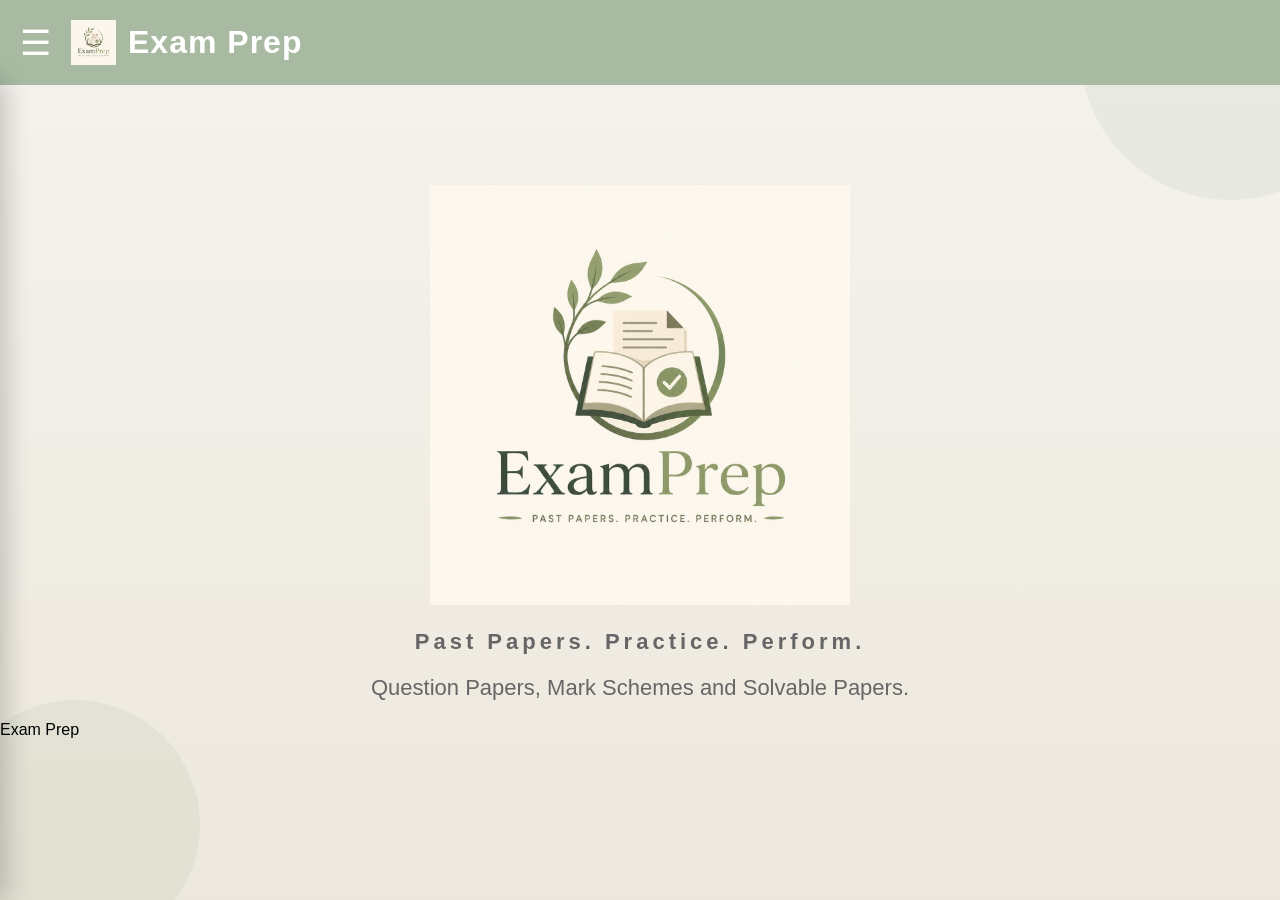
==== index.html @ 93e320ad "Add logo text to index.html" ====
<!DOCTYPE html>
<html>

<head>
<meta charset="UTF-8">
<meta name="viewport" content="width=device-width, initial-scale=1.0">
<title>Exam Prep</title>

<link rel="stylesheet" href="style.css">
</head>
<div class="circle1"></div>
<div class="circle2"></div>
<body>

<div class="topbar">

<div class="hamburger" onclick="toggleMenu()" id="menuBtn">
☰
</div>

<div class="logo-container">

<img src="images/logo.png" alt="Exam Prep Logo">

<span>Exam Prep</span>

</div>
</div>

<div id="sidebar">

<a href="igcse.html">IGCSE</a>

<a href="alevel.html">A Level</a>

<a href="practice.html">Solvable Papers</a>

</div>

<section class="hero">

<img
src="images/logo.png"
class="hero-logo"
alt="Exam Prep Logo"
>

<p class="tagline">
Past Papers. Practice. Perform.
</p>

<p class="hero-subtitle">
Question Papers, Mark Schemes
and Solvable Papers.
</p>

</section>

<script src="script.js"></script>

</body>

<div class="logo-text">
Exam Prep
</div>
---- style.css ----
*{
margin:0;
padding:0;
box-sizing:border-box;
}

body{
font-family:Arial,sans-serif;

background:
linear-gradient(
180deg,
#F5F3EE 0%,
#EDE8DD 100%
);

min-height:100vh;
}

/* TOP BAR */

.topbar{
background:#A8BBA2;
display:flex;
align-items:center;
padding:20px;
color:white;
gap:20px;
}

.hamburger{
font-size:35px;
cursor:pointer;
transition:.3s;
}

.hamburger:hover{
transform:scale(1.15);
}
/* SIDEBAR */

#sidebar{
position:fixed;
top:73px;
left:-300px;
width:300px;
height:calc(100% - 73px);
background:linear-gradient(180deg,#7E9C7A,#5F7F5C);
padding-top:30px;
transition:0.35s ease;
z-index:9999;
box-shadow:8px 0 25px rgba(0,0,0,0.18);
border-top-right-radius:25px;
}

#sidebar a{
display:block;
padding:20px 30px;
color:white;
text-decoration:none;
font-size:20px;
font-weight:bold;
transition:0.3s;
}

#sidebar a:hover{
background:rgba(255,255,255,0.15);
padding-left:40px;
}

/* HERO */

.hero{
text-align:center;
margin-top:120px;
padding:20px;
}

.hero h1{
font-size:72px;
color:#556B54;
line-height:1.1;
max-width:900px;
margin:auto;
}

.hero p{
margin-top:20px;
font-size:22px;
color:#666;
}
.title{
text-align:center;
margin-top:40px;
color:#556B54;
}

.grid{
display:grid;
grid-template-columns:repeat(auto-fit,minmax(220px,1fr));
gap:20px;
padding:50px;
}

.card{
background:white;
padding:40px;
border-radius:15px;
text-align:center;
text-decoration:none;
color:#556B54;
font-weight:bold;
box-shadow:0 4px 10px rgba(0,0,0,.08);

transition:all 0.3s ease;
}

.card:hover{
transform:translateY(-8px);
box-shadow:0 12px 25px rgba(0,0,0,.15);
}
.logo{
font-size:32px;
font-weight:700;
letter-spacing:1px;
}
.hero{
animation:fadeIn 1.5s ease;
}

@keyframes fadeIn{

from{
opacity:0;
transform:translateY(40px);
}

to{
opacity:1;
transform:translateY(0);
}

}
.quote{
font-style:italic;
margin-top:20px;
color:#7E9C7A;
font-size:20px;
}

.circle1{
position:fixed;
width:300px;
height:300px;
background:rgba(168,187,162,0.15);
border-radius:50%;
top:-100px;
right:-100px;
z-index:-1;
}

.circle2{
position:fixed;
width:250px;
height:250px;
background:rgba(126,156,122,0.1);
border-radius:50%;
bottom:-50px;
left:-50px;
z-index:-1;
}

.hamburger{
font-size:35px;
cursor:pointer;
transition:0.3s;
user-select:none;
}

.hamburger:hover{
transform:scale(1.1);
}

.logo-container{
display:flex;
align-items:center;
gap:12px;
}

.logo-container img{
height:45px;
width:auto;
}

.logo-container span{
font-size:32px;
font-weight:700;
color:white;
letter-spacing:1px;
}
.hero{
text-align:center;
margin-top:80px;
padding:20px;
}

.hero-logo{
width:420px;
max-width:90%;
animation:fadeIn 1.2s ease;
}

.tagline{
margin-top:25px;
font-size:22px;
letter-spacing:4px;
color:#7E9C7A;
font-weight:600;
}

.hero-subtitle{
margin-top:20px;
font-size:20px;
color:#666;
}
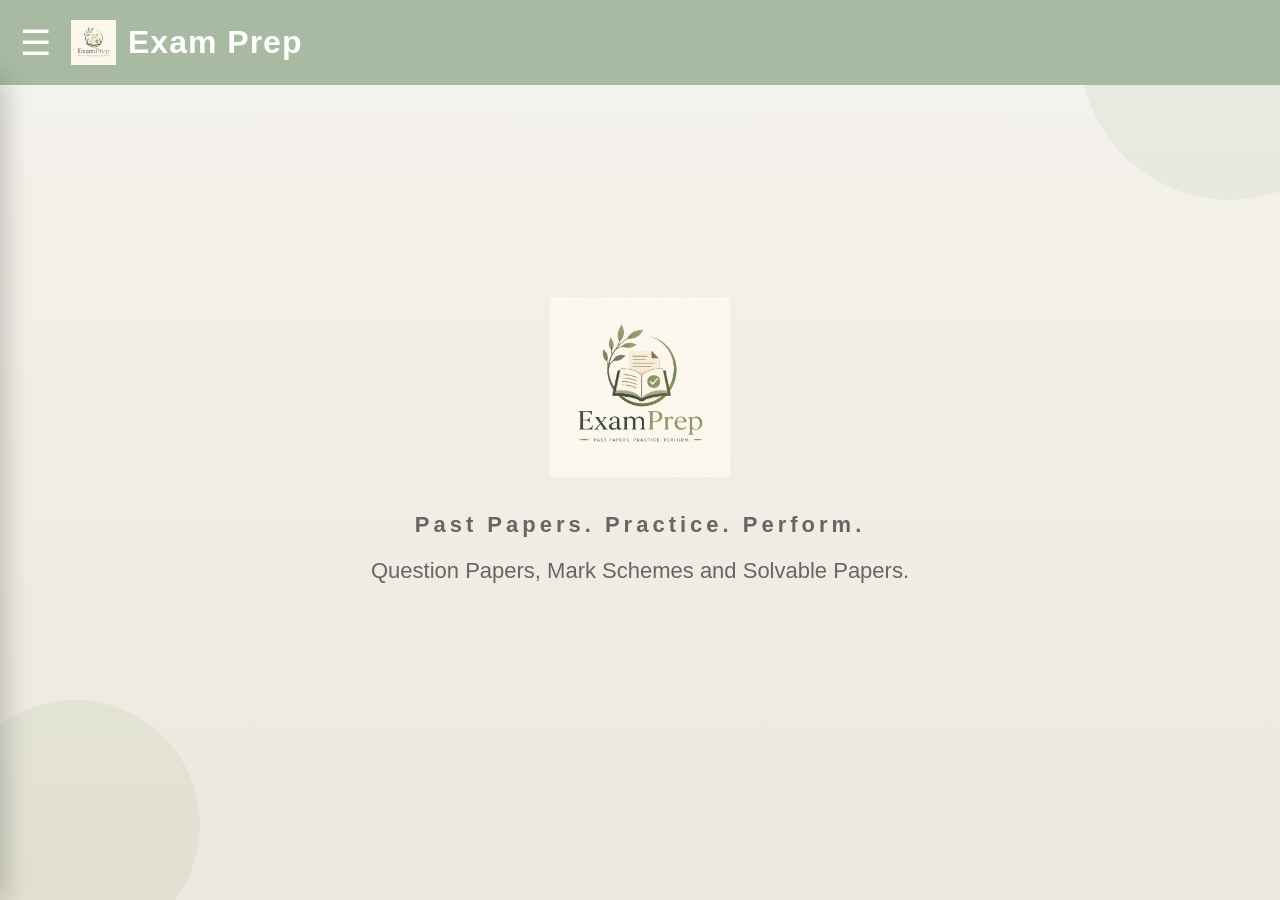
==== commit b29af873: "Update index.html" ====
--- a/index.html
+++ b/index.html
@@ -59,7 +59,3 @@
 <script src="script.js"></script>
 
 </body>
-
-<div class="logo-text">
-Exam Prep
-</div>
--- a/style.css
+++ b/style.css
@@ -198,16 +198,18 @@
 color:white;
 letter-spacing:1px;
 }
-.hero{
-text-align:center;
-margin-top:80px;
+
+.hero{
+text-align:center;
+margin-top:40px;
 padding:20px;
 }
 
 .hero-logo{
-width:420px;
-max-width:90%;
+width:180px;
+height:auto;
 animation:fadeIn 1.2s ease;
+margin-bottom:15px;
 }
 
 .tagline{
@@ -223,3 +225,17 @@
 font-size:20px;
 color:#666;
 }
+
+.logo-text{
+font-size:32px;
+font-weight:700;
+color:white;
+}
+
+.hero{
+min-height:70vh;
+display:flex;
+flex-direction:column;
+justify-content:center;
+align-items:center;
+}
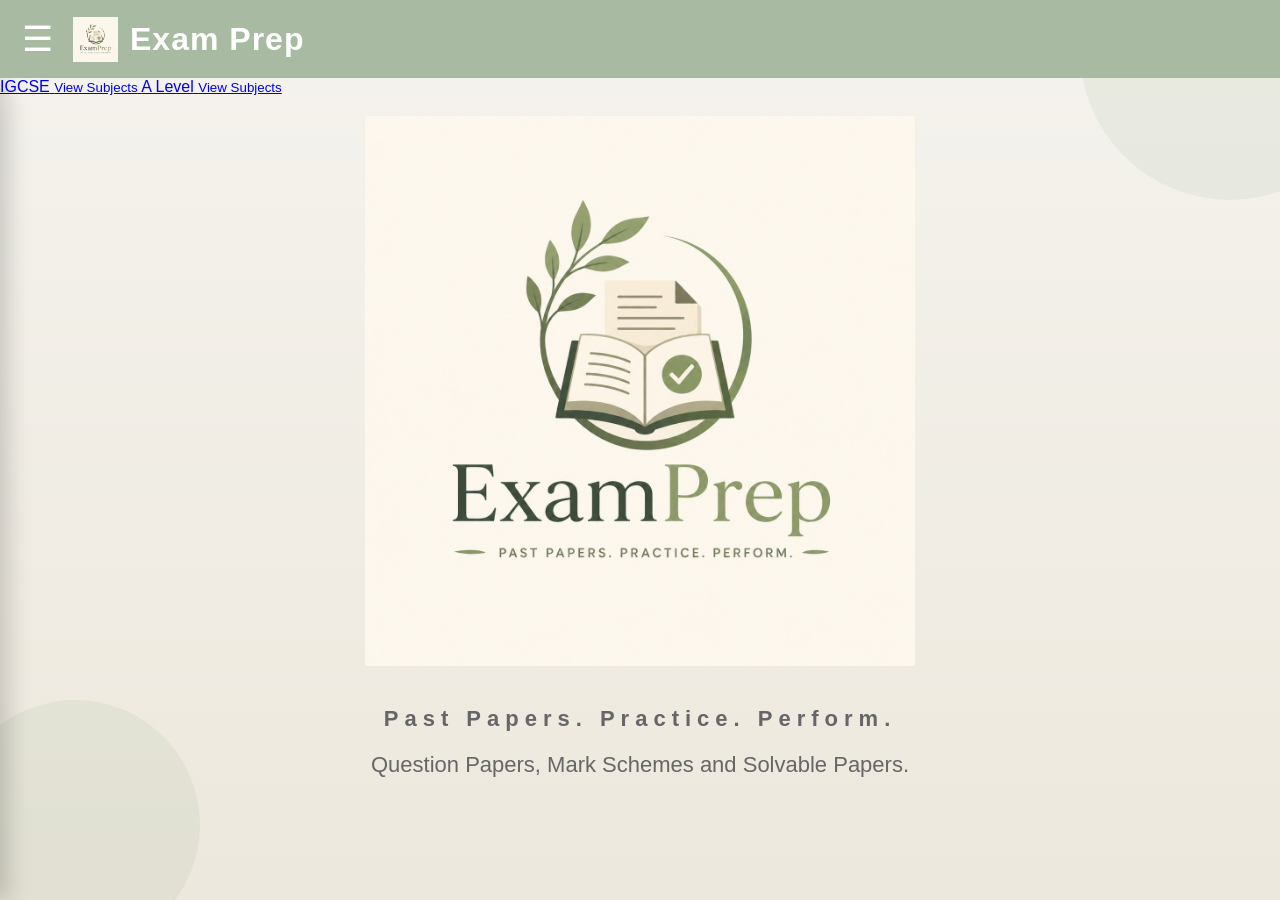
==== commit 268d203e: "Update index.html" ====
--- a/index.html
+++ b/index.html
@@ -37,6 +37,16 @@
 
 </div>
 
+  <a href="igcse.html" class="side-panel left-panel">
+    <span>IGCSE</span>
+    <small>View Subjects</small>
+</a>
+
+<a href="alevel.html" class="side-panel right-panel">
+    <span>A Level</span>
+    <small>View Subjects</small>
+</a>
+  
 <section class="hero">
 
 <img
--- a/style.css
+++ b/style.css
@@ -1,241 +1,288 @@
 *{
-margin:0;
-padding:0;
-box-sizing:border-box;
+    margin:0;
+    padding:0;
+    box-sizing:border-box;
 }
 
 body{
-font-family:Arial,sans-serif;
-
-background:
-linear-gradient(
-180deg,
-#F5F3EE 0%,
-#EDE8DD 100%
-);
-
-min-height:100vh;
+    font-family:Arial, sans-serif;
+    background:linear-gradient(180deg, #F5F3EE 0%, #EDE8DD 100%);
+    min-height:100vh;
+    overflow-x:hidden;
 }
 
 /* TOP BAR */
 
 .topbar{
-background:#A8BBA2;
-display:flex;
-align-items:center;
-padding:20px;
-color:white;
-gap:20px;
+    background:#A8BBA2;
+    display:flex;
+    align-items:center;
+    padding:18px 22px;
+    color:white;
+    gap:20px;
+    height:78px;
+    position:relative;
+    z-index:10000;
 }
 
 .hamburger{
-font-size:35px;
-cursor:pointer;
-transition:.3s;
+    font-size:35px;
+    cursor:pointer;
+    transition:0.3s ease;
+    user-select:none;
 }
 
 .hamburger:hover{
-transform:scale(1.15);
-}
+    transform:scale(1.12);
+}
+
+.logo-text{
+    font-size:32px;
+    font-weight:700;
+    color:white;
+    letter-spacing:1px;
+}
+
+/* If you are using the tiny logo in the navbar */
+
+.logo-container{
+    display:flex;
+    align-items:center;
+    gap:12px;
+}
+
+.logo-container img{
+    height:45px;
+    width:auto;
+}
+
+.logo-container span{
+    font-size:32px;
+    font-weight:700;
+    color:white;
+    letter-spacing:1px;
+}
+
 /* SIDEBAR */
 
 #sidebar{
-position:fixed;
-top:73px;
-left:-300px;
-width:300px;
-height:calc(100% - 73px);
-background:linear-gradient(180deg,#7E9C7A,#5F7F5C);
-padding-top:30px;
-transition:0.35s ease;
-z-index:9999;
-box-shadow:8px 0 25px rgba(0,0,0,0.18);
-border-top-right-radius:25px;
+    position:fixed;
+    top:78px;
+    left:-300px;
+    width:300px;
+    height:calc(100vh - 78px);
+    background:linear-gradient(180deg, #7E9C7A, #5F7F5C);
+    padding-top:35px;
+    transition:0.35s ease;
+    z-index:9999;
+    box-shadow:8px 0 25px rgba(0,0,0,0.18);
+    border-top-right-radius:25px;
 }
 
 #sidebar a{
-display:block;
-padding:20px 30px;
-color:white;
-text-decoration:none;
-font-size:20px;
-font-weight:bold;
-transition:0.3s;
+    display:block;
+    padding:20px 30px;
+    color:white;
+    text-decoration:none;
+    font-size:20px;
+    font-weight:bold;
+    transition:0.3s ease;
 }
 
 #sidebar a:hover{
-background:rgba(255,255,255,0.15);
-padding-left:40px;
-}
-
-/* HERO */
+    background:rgba(255,255,255,0.15);
+    padding-left:42px;
+}
+
+/* Hide old close button if it still exists */
+
+.close-btn{
+    display:none;
+}
+
+/* BACKGROUND DECORATION */
+
+.circle1{
+    position:fixed;
+    width:300px;
+    height:300px;
+    background:rgba(168,187,162,0.15);
+    border-radius:50%;
+    top:-100px;
+    right:-100px;
+    z-index:-1;
+}
+
+.circle2{
+    position:fixed;
+    width:250px;
+    height:250px;
+    background:rgba(126,156,122,0.1);
+    border-radius:50%;
+    bottom:-50px;
+    left:-50px;
+    z-index:-1;
+}
+
+/* HOMEPAGE HERO */
 
 .hero{
-text-align:center;
-margin-top:120px;
-padding:20px;
+    min-height:70vh;
+    display:flex;
+    flex-direction:column;
+    justify-content:center;
+    align-items:center;
+    text-align:center;
+    padding:20px;
+    animation:fadeIn 1.2s ease;
+}
+
+.hero-logo{
+    width:550px;
+    max-width:90%;
+    height:auto;
+    margin-bottom:20px;
+}
+
+.tagline{
+    margin-top:5px;
+    font-size:22px;
+    letter-spacing:6px;
+    color:#6F846A;
+    font-weight:700;
+}
+
+.hero-subtitle{
+    margin-top:18px;
+    font-size:20px;
+    color:#666;
 }
 
 .hero h1{
-font-size:72px;
-color:#556B54;
-line-height:1.1;
-max-width:900px;
-margin:auto;
+    font-size:72px;
+    color:#556B54;
+    line-height:1.1;
+    max-width:900px;
+    margin:auto;
 }
 
 .hero p{
-margin-top:20px;
-font-size:22px;
-color:#666;
-}
+    margin-top:20px;
+    font-size:22px;
+    color:#666;
+}
+
+/* PAGE TITLES */
+
 .title{
-text-align:center;
-margin-top:40px;
-color:#556B54;
-}
+    text-align:center;
+    margin-top:50px;
+    color:#556B54;
+    font-size:42px;
+}
+
+/* GRID AND CARDS */
 
 .grid{
-display:grid;
-grid-template-columns:repeat(auto-fit,minmax(220px,1fr));
-gap:20px;
-padding:50px;
+    display:grid;
+    grid-template-columns:repeat(auto-fit, minmax(220px, 1fr));
+    gap:25px;
+    padding:50px;
 }
 
 .card{
-background:white;
-padding:40px;
-border-radius:15px;
-text-align:center;
-text-decoration:none;
-color:#556B54;
-font-weight:bold;
-box-shadow:0 4px 10px rgba(0,0,0,.08);
-
-transition:all 0.3s ease;
+    background:white;
+    padding:40px;
+    border-radius:18px;
+    text-align:center;
+    text-decoration:none;
+    color:#556B54;
+    font-weight:bold;
+    font-size:20px;
+    box-shadow:0 4px 10px rgba(0,0,0,0.08);
+    transition:0.3s ease;
 }
 
 .card:hover{
-transform:translateY(-8px);
-box-shadow:0 12px 25px rgba(0,0,0,.15);
-}
-.logo{
-font-size:32px;
-font-weight:700;
-letter-spacing:1px;
-}
-.hero{
-animation:fadeIn 1.5s ease;
-}
+    transform:translateY(-8px);
+    box-shadow:0 12px 25px rgba(0,0,0,0.15);
+}
+
+/* SMALL QUOTE TEXT */
+
+.quote{
+    font-style:italic;
+    margin-top:20px;
+    color:#7E9C7A;
+    font-size:20px;
+}
+
+/* ANIMATION */
 
 @keyframes fadeIn{
-
-from{
-opacity:0;
-transform:translateY(40px);
-}
-
-to{
-opacity:1;
-transform:translateY(0);
-}
-
-}
-.quote{
-font-style:italic;
-margin-top:20px;
-color:#7E9C7A;
-font-size:20px;
-}
-
-.circle1{
-position:fixed;
-width:300px;
-height:300px;
-background:rgba(168,187,162,0.15);
-border-radius:50%;
-top:-100px;
-right:-100px;
-z-index:-1;
-}
-
-.circle2{
-position:fixed;
-width:250px;
-height:250px;
-background:rgba(126,156,122,0.1);
-border-radius:50%;
-bottom:-50px;
-left:-50px;
-z-index:-1;
-}
-
-.hamburger{
-font-size:35px;
-cursor:pointer;
-transition:0.3s;
-user-select:none;
-}
-
-.hamburger:hover{
-transform:scale(1.1);
-}
-
-.logo-container{
-display:flex;
-align-items:center;
-gap:12px;
-}
-
-.logo-container img{
-height:45px;
-width:auto;
-}
-
-.logo-container span{
-font-size:32px;
-font-weight:700;
-color:white;
-letter-spacing:1px;
-}
-
-.hero{
-text-align:center;
-margin-top:40px;
-padding:20px;
-}
-
-.hero-logo{
-width:180px;
-height:auto;
-animation:fadeIn 1.2s ease;
-margin-bottom:15px;
-}
-
-.tagline{
-margin-top:25px;
-font-size:22px;
-letter-spacing:4px;
-color:#7E9C7A;
-font-weight:600;
-}
-
-.hero-subtitle{
-margin-top:20px;
-font-size:20px;
-color:#666;
-}
-
-.logo-text{
-font-size:32px;
-font-weight:700;
-color:white;
-}
-
-.hero{
-min-height:70vh;
-display:flex;
-flex-direction:column;
-justify-content:center;
-align-items:center;
-}
+    from{
+        opacity:0;
+        transform:translateY(35px);
+    }
+
+    to{
+        opacity:1;
+        transform:translateY(0);
+    }
+}
+
+/* MOBILE RESPONSIVE */
+
+@media(max-width:768px){
+
+    .topbar{
+        height:70px;
+        padding:15px 18px;
+    }
+
+    .hamburger{
+        font-size:32px;
+    }
+
+    .logo-text,
+    .logo-container span{
+        font-size:26px;
+    }
+
+    .logo-container img{
+        height:38px;
+    }
+
+    #sidebar{
+        top:70px;
+        height:calc(100vh - 70px);
+        width:260px;
+        left:-260px;
+    }
+
+    .hero{
+        min-height:75vh;
+    }
+
+    .hero-logo{
+        width:360px;
+        max-width:95%;
+    }
+
+    .tagline{
+        font-size:16px;
+        letter-spacing:4px;
+    }
+
+    .hero-subtitle{
+        font-size:17px;
+    }
+
+    .title{
+        font-size:34px;
+    }
+
+    .grid{
+        padding:30px;
+    }
+}
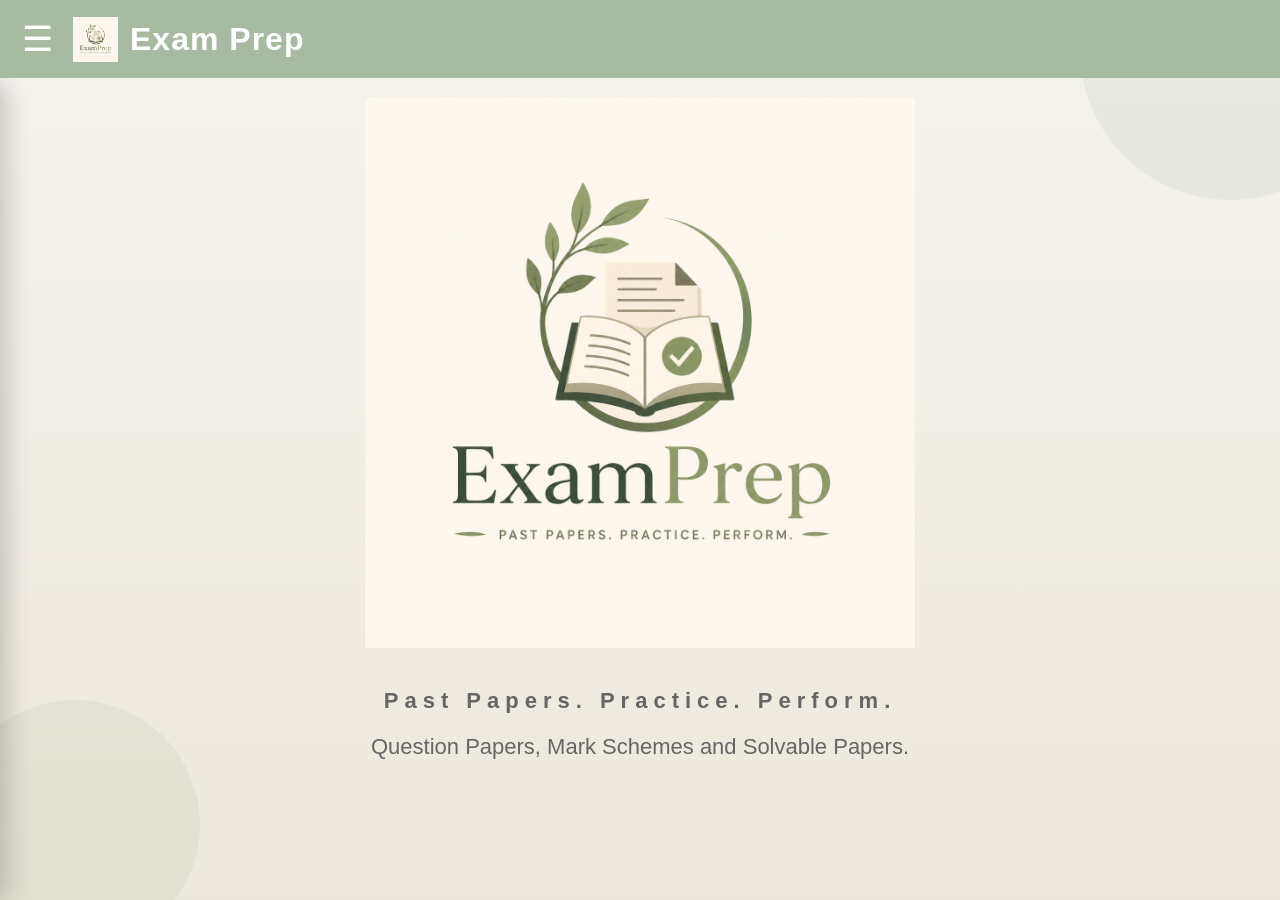
==== commit 7deeaaa9: "Update index.html" ====
--- a/index.html
+++ b/index.html
@@ -37,16 +37,6 @@
 
 </div>
 
-  <a href="igcse.html" class="side-panel left-panel">
-    <span>IGCSE</span>
-    <small>View Subjects</small>
-</a>
-
-<a href="alevel.html" class="side-panel right-panel">
-    <span>A Level</span>
-    <small>View Subjects</small>
-</a>
-  
 <section class="hero">
 
 <img
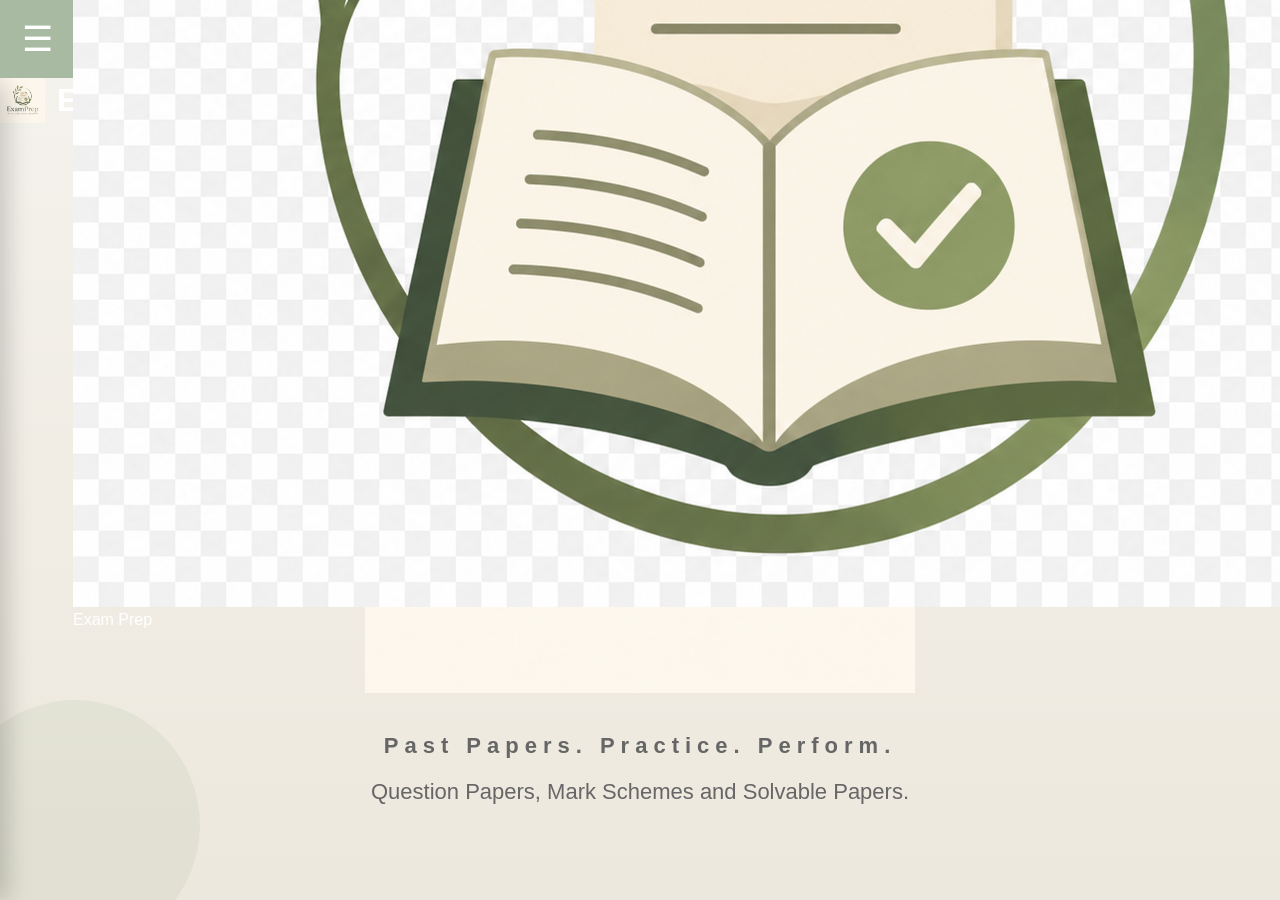
==== commit d8388ff9: "Update index.html" ====
--- a/index.html
+++ b/index.html
@@ -14,8 +14,15 @@
 
 <div class="topbar">
 
-<div class="hamburger" onclick="toggleMenu()" id="menuBtn">
-☰
+    <div class="hamburger" onclick="toggleMenu()" id="menuBtn">
+        ☰
+    </div>
+
+    <div class="nav-brand">
+        <img src="images/logo-icon.png" alt="Exam Prep Logo">
+        <span>Exam Prep</span>
+    </div>
+
 </div>
 
 <div class="logo-container">
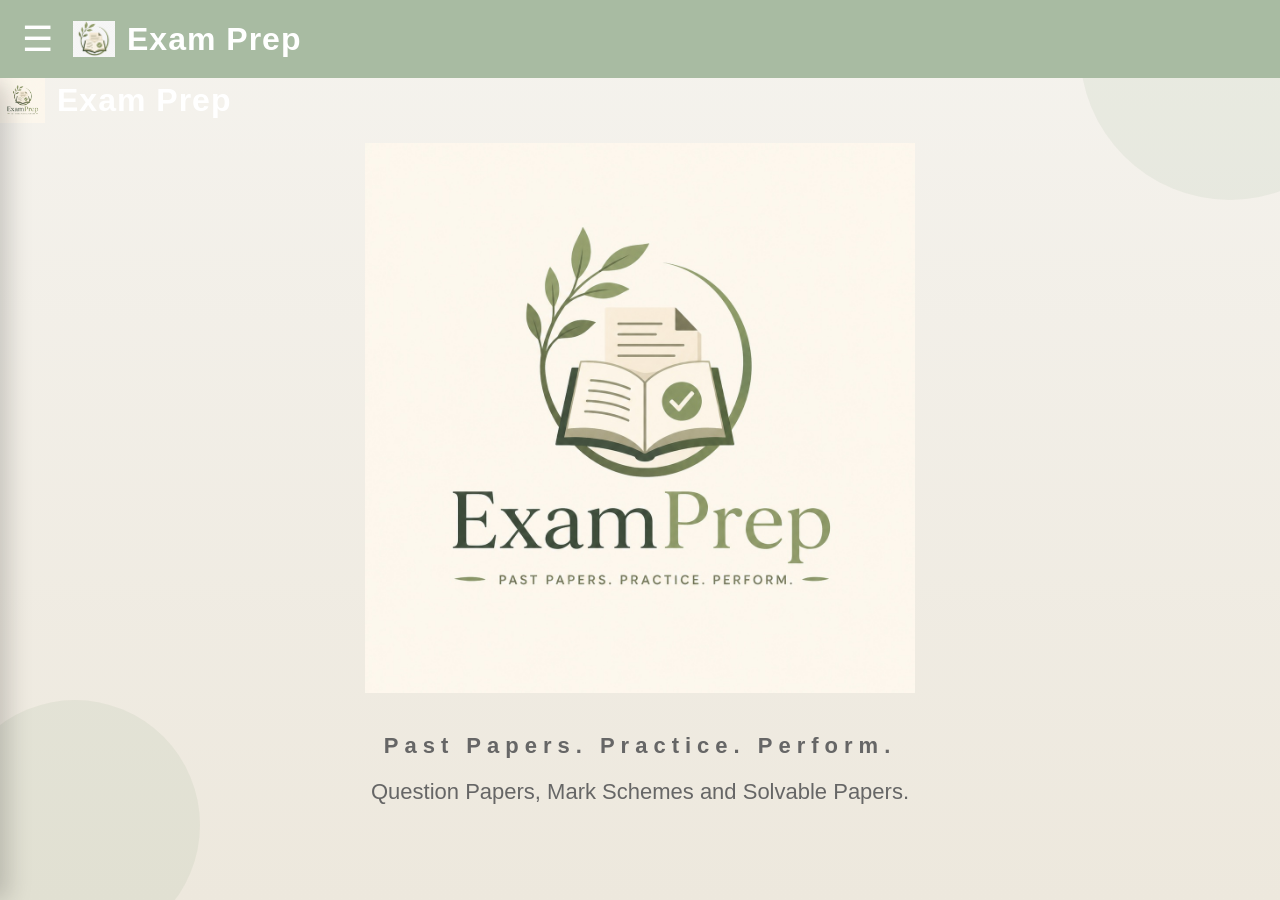
==== commit dfec892f: "Update index.html" ====
--- a/index.html
+++ b/index.html
@@ -22,6 +22,8 @@
         <img src="images/logo-icon.png" alt="Exam Prep Logo">
         <span>Exam Prep</span>
     </div>
+
+</div>
 
 </div>
 
--- a/style.css
+++ b/style.css
@@ -286,3 +286,22 @@
         padding:30px;
     }
 }
+
+.nav-brand{
+    display:flex;
+    align-items:center;
+    gap:12px;
+}
+
+.nav-brand img{
+    width:42px;
+    height:42px;
+    object-fit:contain;
+}
+
+.nav-brand span{
+    font-size:32px;
+    font-weight:700;
+    color:white;
+    letter-spacing:1px;
+}
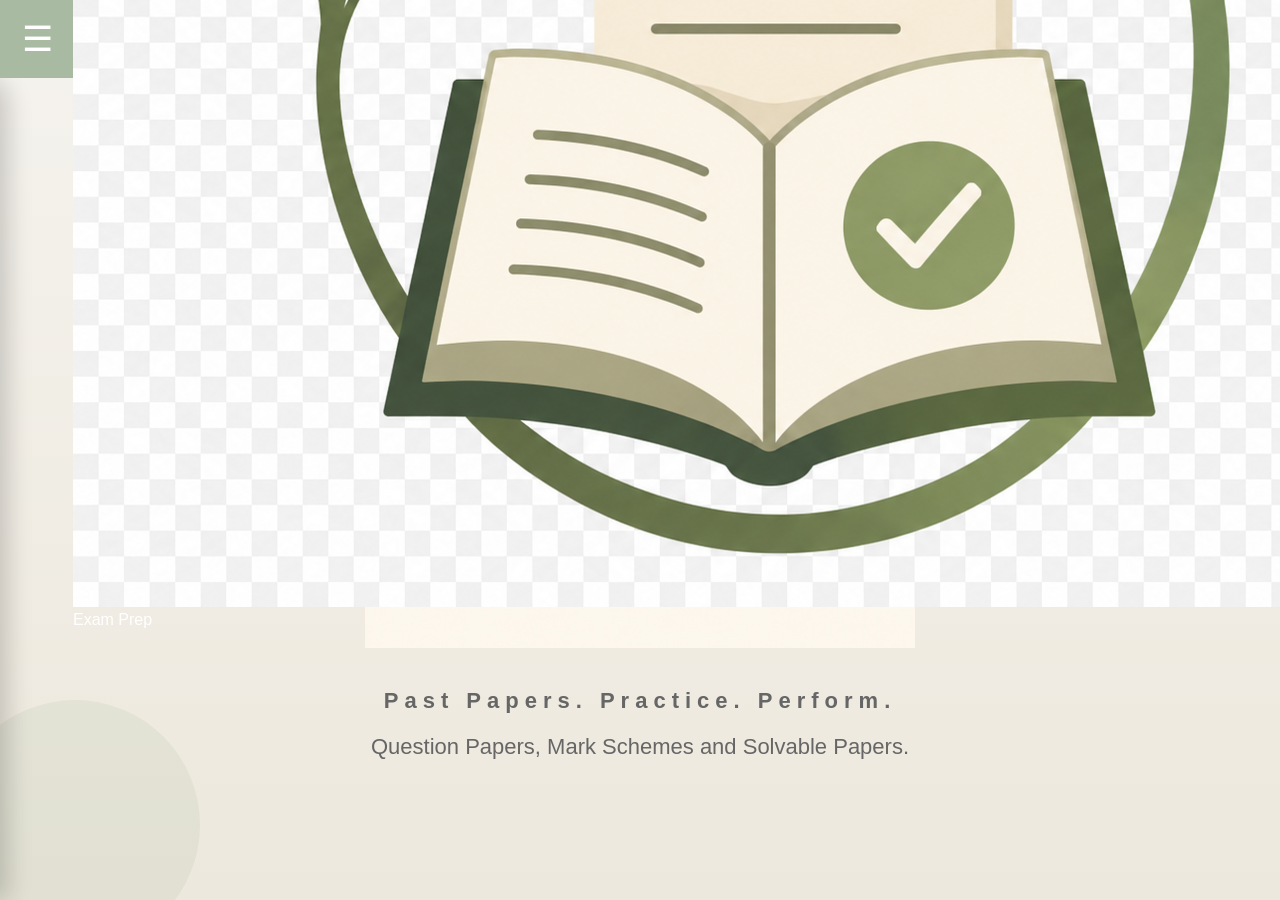
==== commit ad1dda14: "Update index.html" ====
--- a/index.html
+++ b/index.html
@@ -1,70 +1,60 @@
 <!DOCTYPE html>
-<html>
+<html lang="en">
 
 <head>
-<meta charset="UTF-8">
-<meta name="viewport" content="width=device-width, initial-scale=1.0">
-<title>Exam Prep</title>
+    <meta charset="UTF-8">
+    <meta name="viewport" content="width=device-width, initial-scale=1.0">
+    <title>Exam Prep</title>
+    <link rel="stylesheet" href="style.css">
+</head>
 
-<link rel="stylesheet" href="style.css">
-</head>
-<div class="circle1"></div>
-<div class="circle2"></div>
 <body>
 
-<div class="topbar">
+    <div class="circle1"></div>
+    <div class="circle2"></div>
 
-    <div class="hamburger" onclick="toggleMenu()" id="menuBtn">
-        ☰
+    <div class="topbar">
+
+        <div class="hamburger" onclick="toggleMenu()" id="menuBtn">
+            ☰
+        </div>
+
+        <div class="nav-brand">
+            <img src="images/logo-icon.png" alt="Exam Prep Logo">
+            <span>Exam Prep</span>
+        </div>
+
     </div>
 
-    <div class="nav-brand">
-        <img src="images/logo-icon.png" alt="Exam Prep Logo">
-        <span>Exam Prep</span>
+    <div id="sidebar">
+
+        <a href="igcse.html">IGCSE</a>
+        <a href="alevel.html">A Level</a>
+        <a href="practice.html">Solvable Papers</a>
+
     </div>
 
-</div>
+    <section class="hero">
 
-</div>
+        <img
+            src="images/logo.png"
+            class="hero-logo"
+            alt="Exam Prep Logo"
+        >
 
-<div class="logo-container">
+        <p class="tagline">
+            Past Papers. Practice. Perform.
+        </p>
 
-<img src="images/logo.png" alt="Exam Prep Logo">
+        <p class="hero-subtitle">
+            Question Papers, Mark Schemes
+            and Solvable Papers.
+        </p>
 
-<span>Exam Prep</span>
+    </section>
 
-</div>
-</div>
-
-<div id="sidebar">
-
-<a href="igcse.html">IGCSE</a>
-
-<a href="alevel.html">A Level</a>
-
-<a href="practice.html">Solvable Papers</a>
-
-</div>
-
-<section class="hero">
-
-<img
-src="images/logo.png"
-class="hero-logo"
-alt="Exam Prep Logo"
->
-
-<p class="tagline">
-Past Papers. Practice. Perform.
-</p>
-
-<p class="hero-subtitle">
-Question Papers, Mark Schemes
-and Solvable Papers.
-</p>
-
-</section>
-
-<script src="script.js"></script>
+    <script src="script.js"></script>
 
 </body>
+
+</html>
--- a/style.css
+++ b/style.css
@@ -287,21 +287,3 @@
     }
 }
 
-.nav-brand{
-    display:flex;
-    align-items:center;
-    gap:12px;
-}
-
-.nav-brand img{
-    width:42px;
-    height:42px;
-    object-fit:contain;
-}
-
-.nav-brand span{
-    font-size:32px;
-    font-weight:700;
-    color:white;
-    letter-spacing:1px;
-}
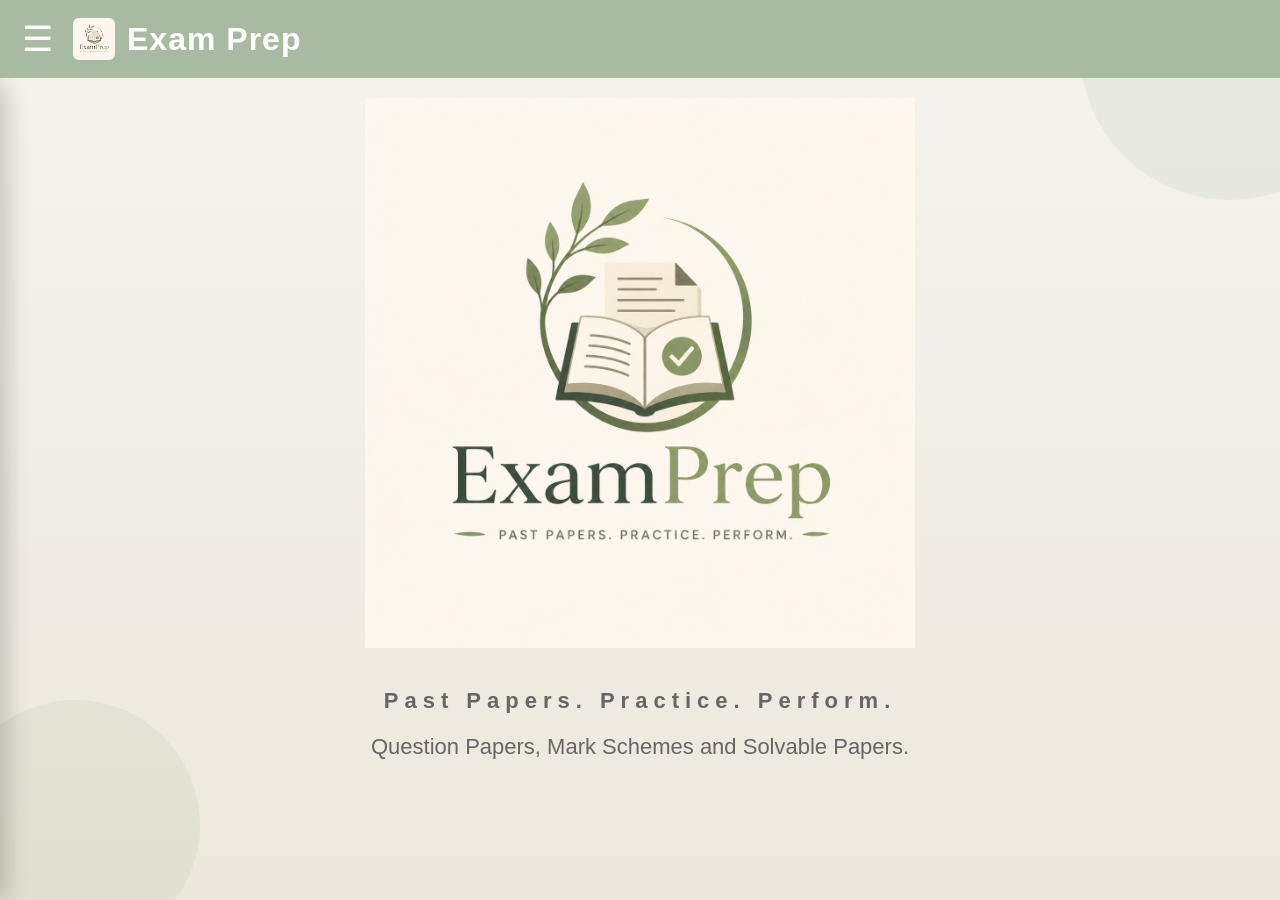
==== commit ed13f5e6: "Update index.html" ====
--- a/index.html
+++ b/index.html
@@ -13,19 +13,18 @@
     <div class="circle1"></div>
     <div class="circle2"></div>
 
-    <div class="topbar">
+   <div class="topbar">
 
-        <div class="hamburger" onclick="toggleMenu()" id="menuBtn">
-            ☰
-        </div>
-
-        <div class="nav-brand">
-            <img src="images/logo-icon.png" alt="Exam Prep Logo">
-            <span>Exam Prep</span>
-        </div>
-
+    <div class="hamburger" onclick="toggleMenu()" id="menuBtn">
+        ☰
     </div>
 
+    <div class="nav-brand">
+        <img src="images/logo.png" alt="Exam Prep Logo">
+        <span>Exam Prep</span>
+    </div>
+
+</div>
     <div id="sidebar">
 
         <a href="igcse.html">IGCSE</a>
--- a/style.css
+++ b/style.css
@@ -287,3 +287,24 @@
     }
 }
 
+/* NAVBAR BRAND FIX */
+
+.nav-brand{
+    display:flex;
+    align-items:center;
+    gap:12px;
+}
+
+.nav-brand img{
+    width:42px;
+    height:42px;
+    object-fit:contain;
+    border-radius:6px;
+}
+
+.nav-brand span{
+    font-size:32px;
+    font-weight:700;
+    color:white;
+    letter-spacing:1px;
+}
